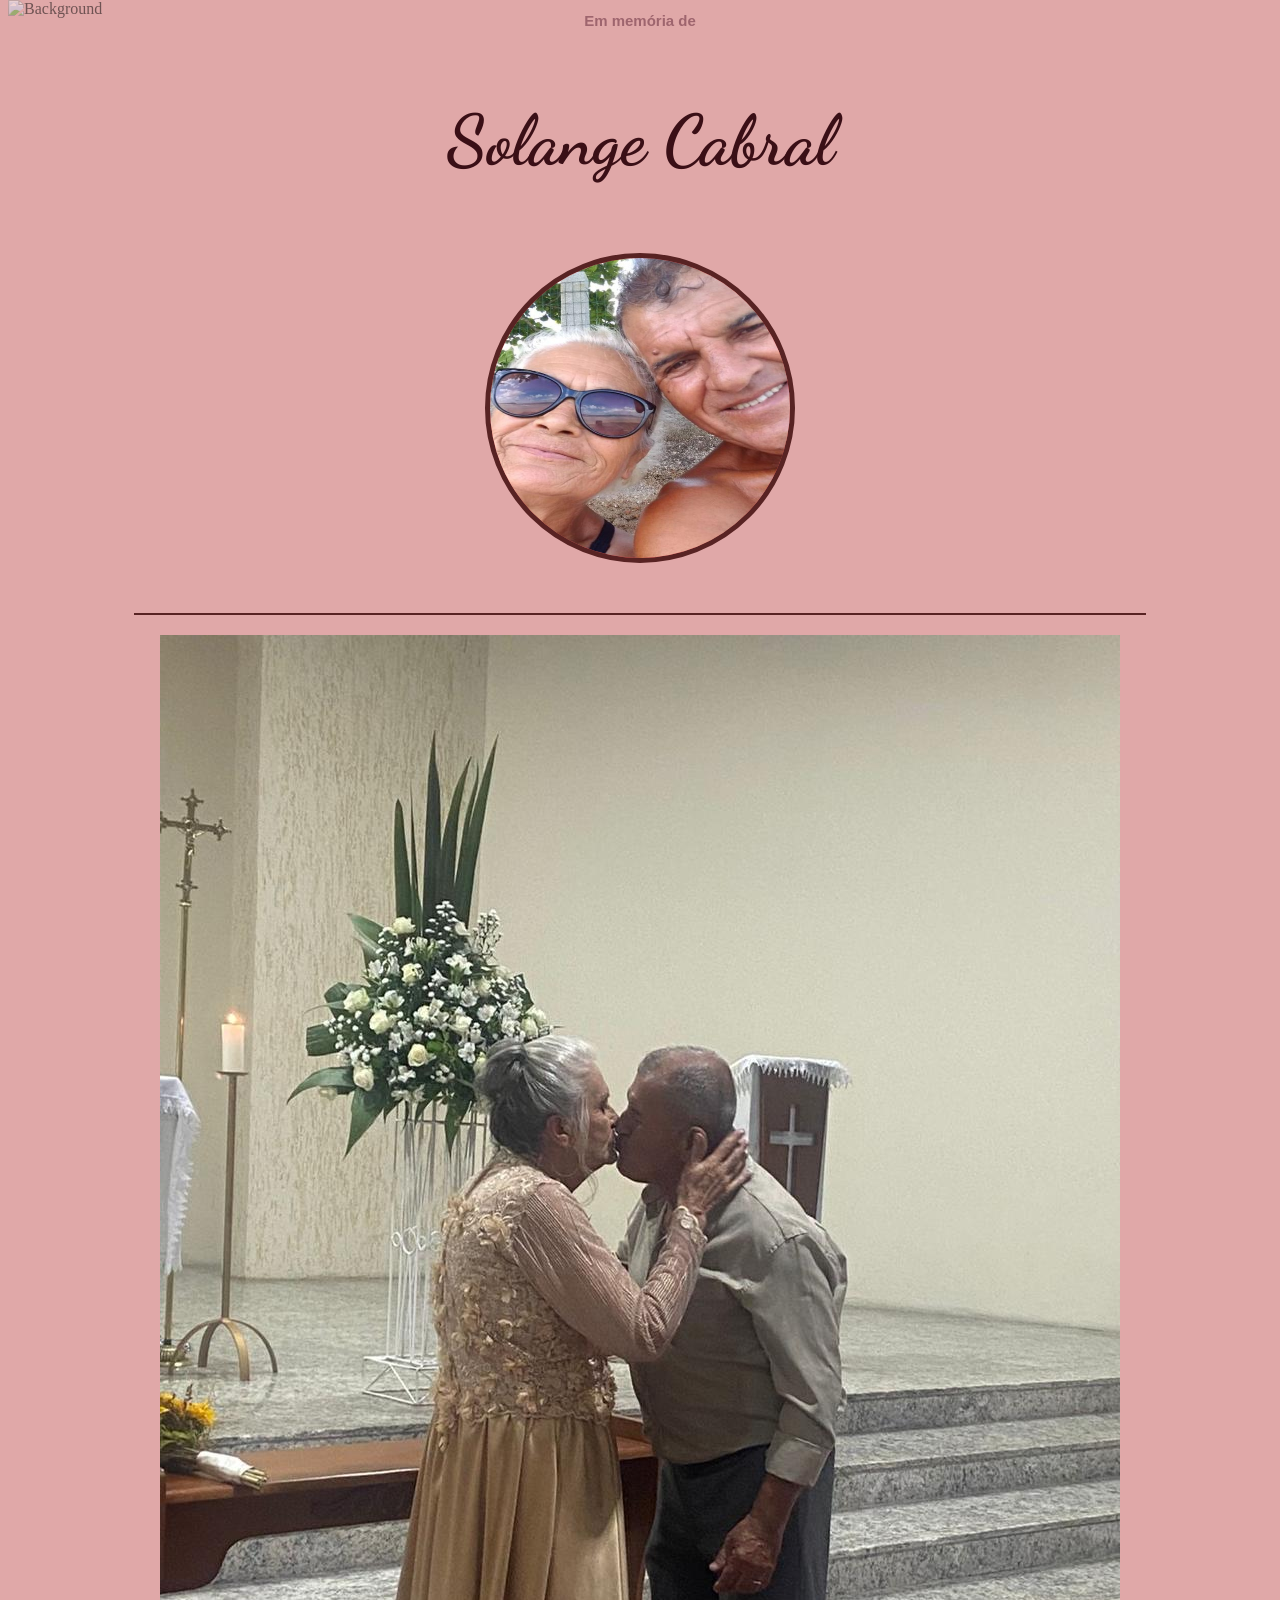
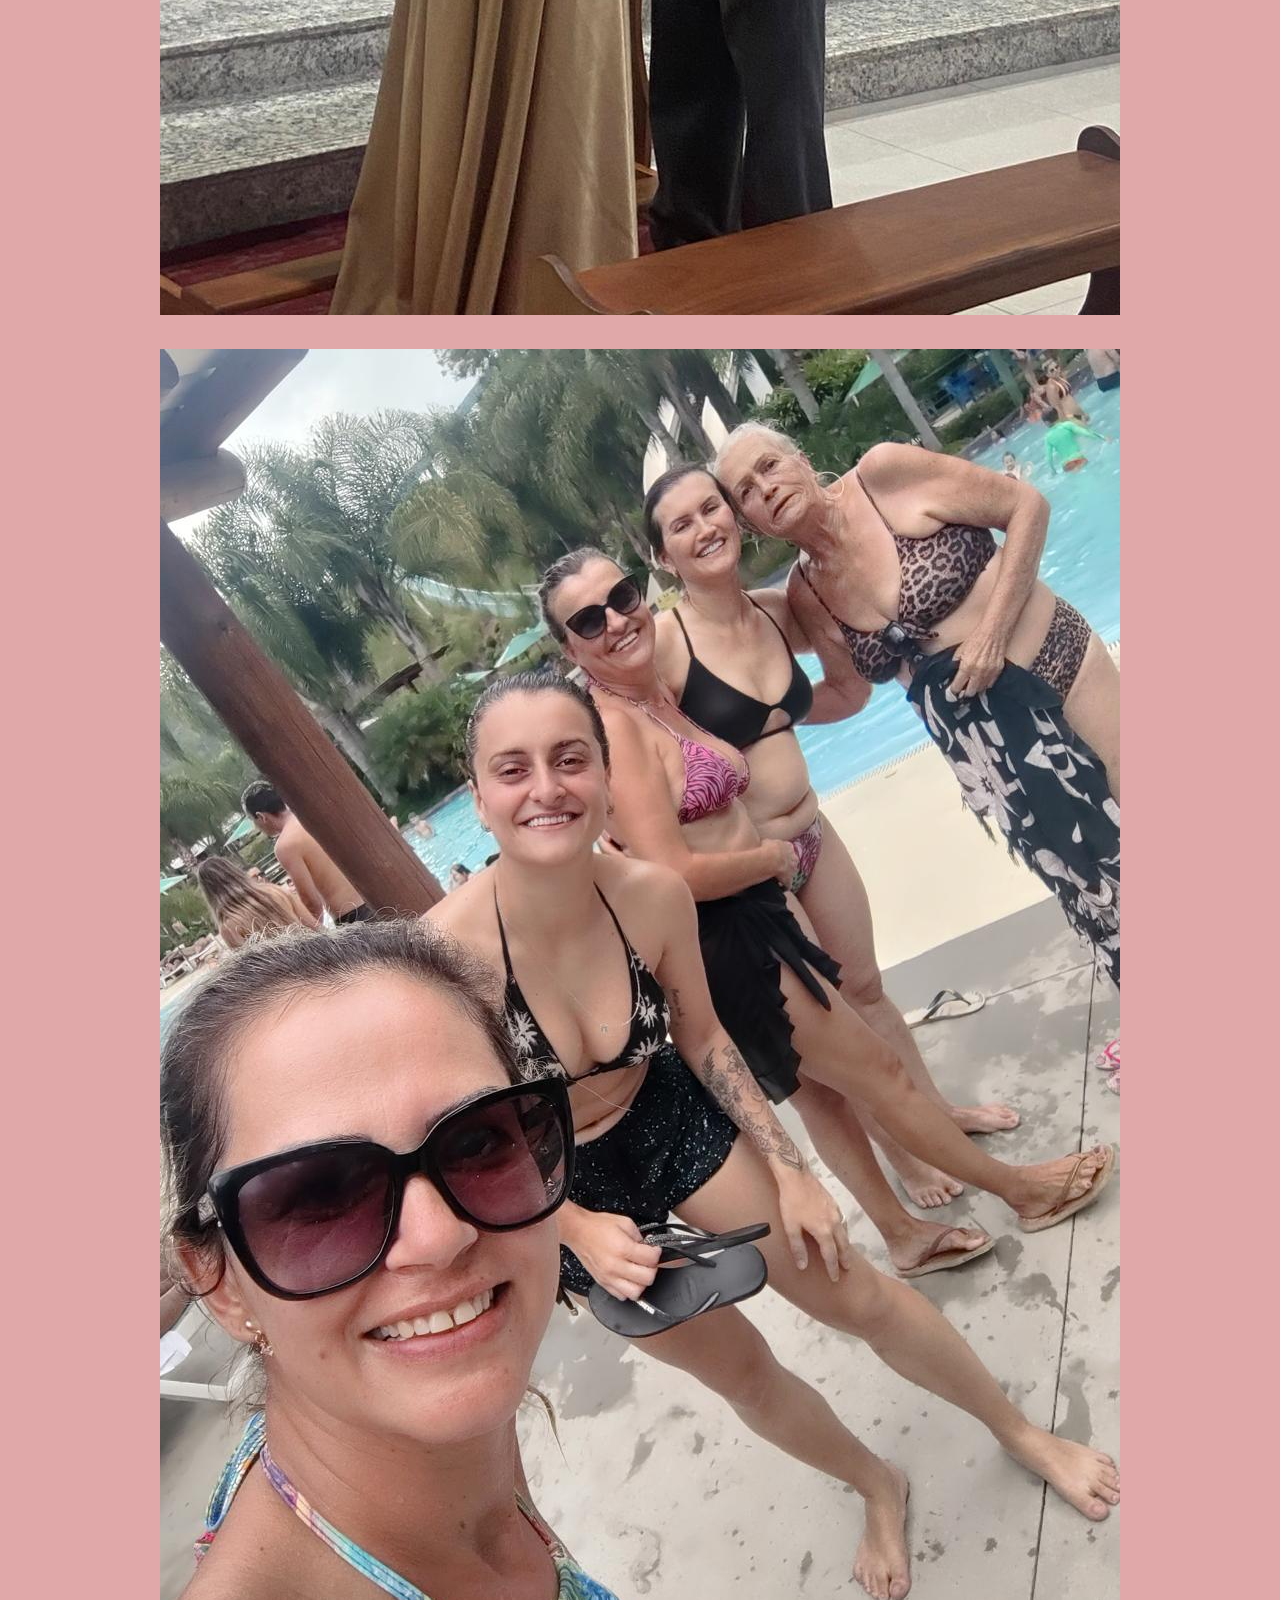
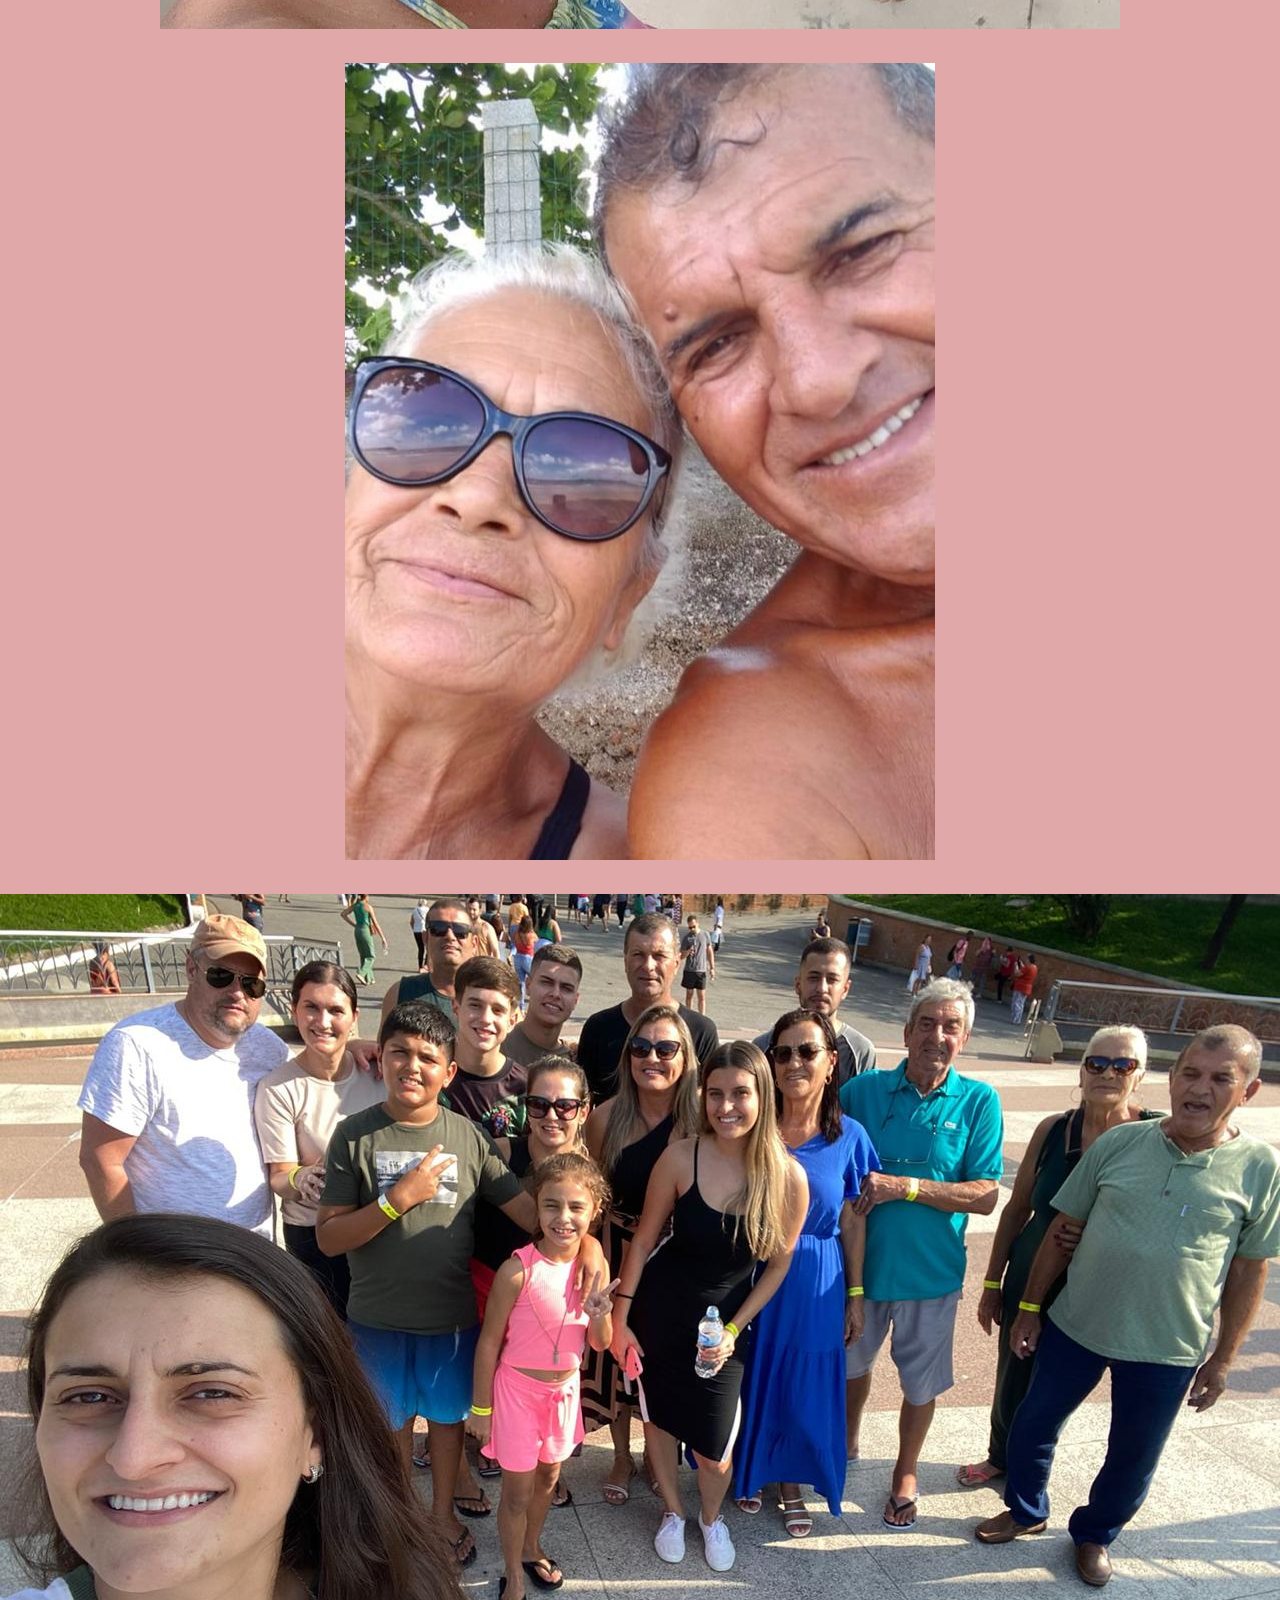
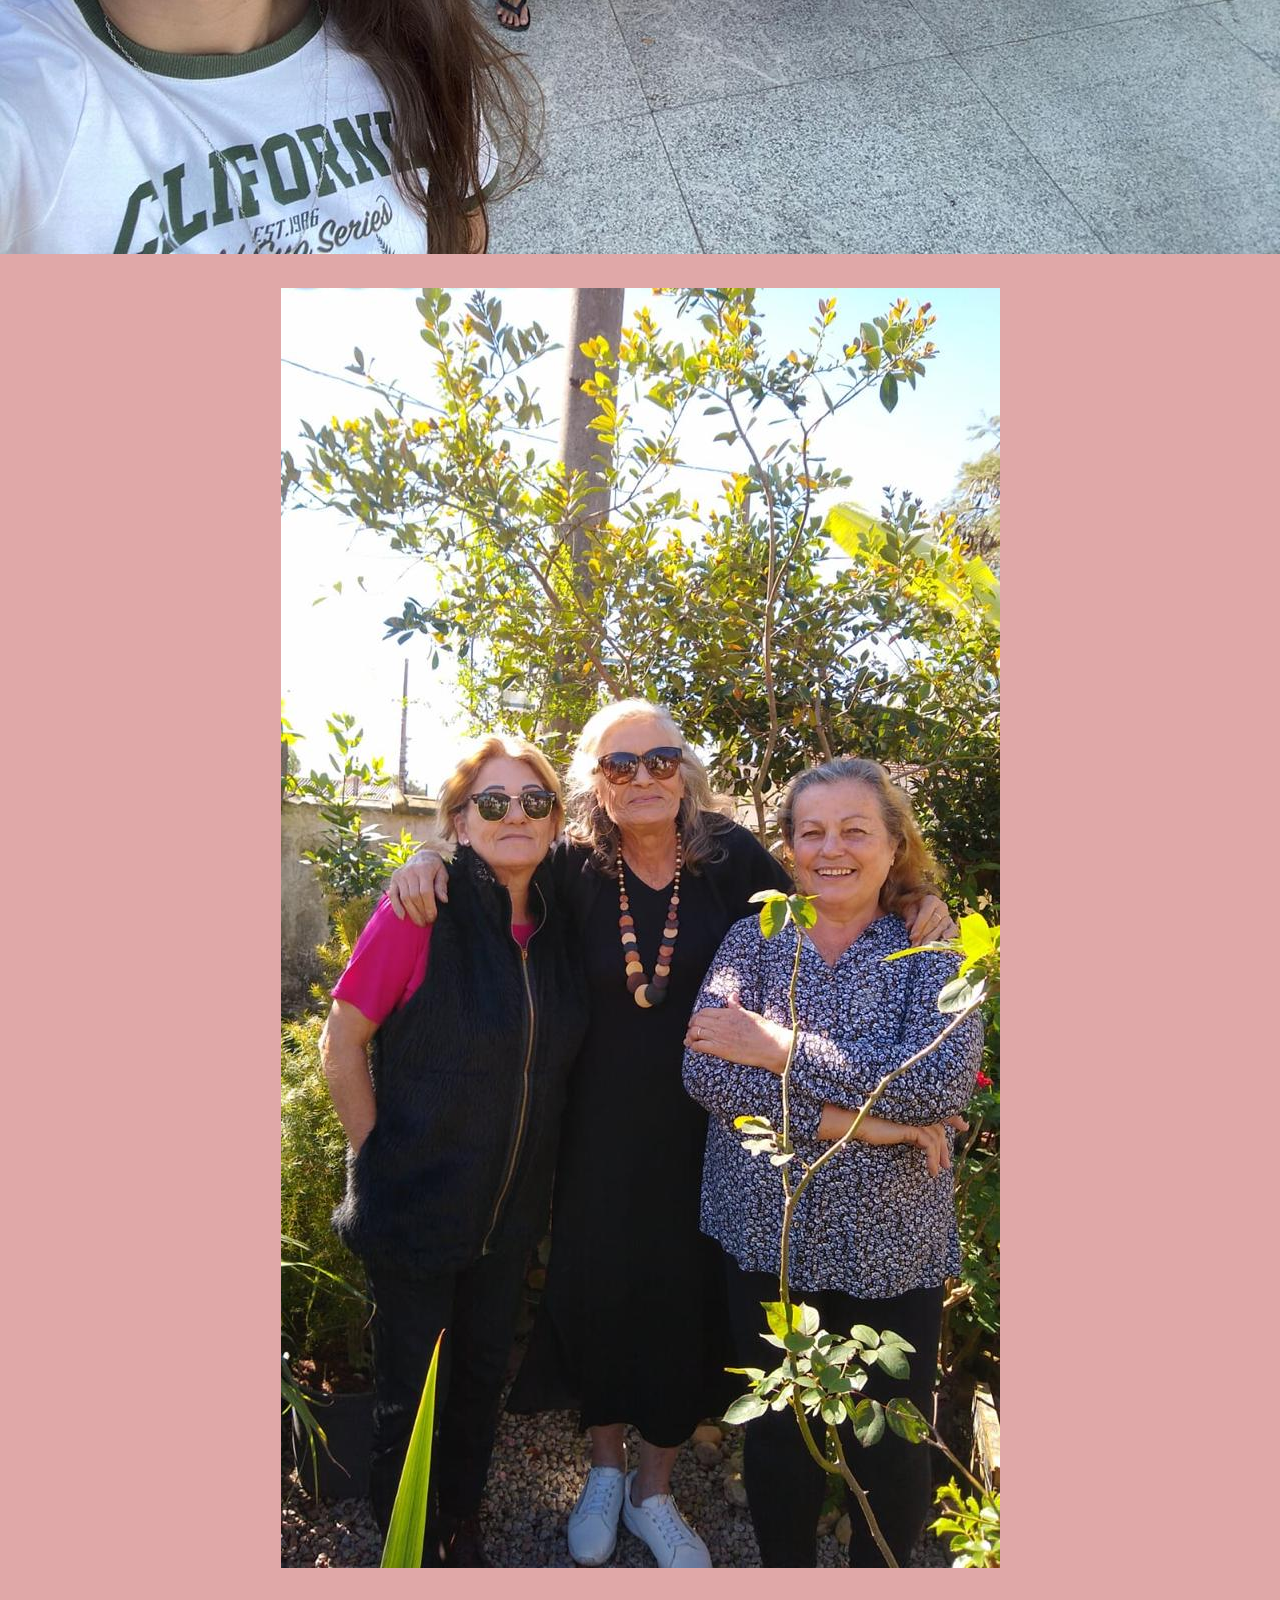
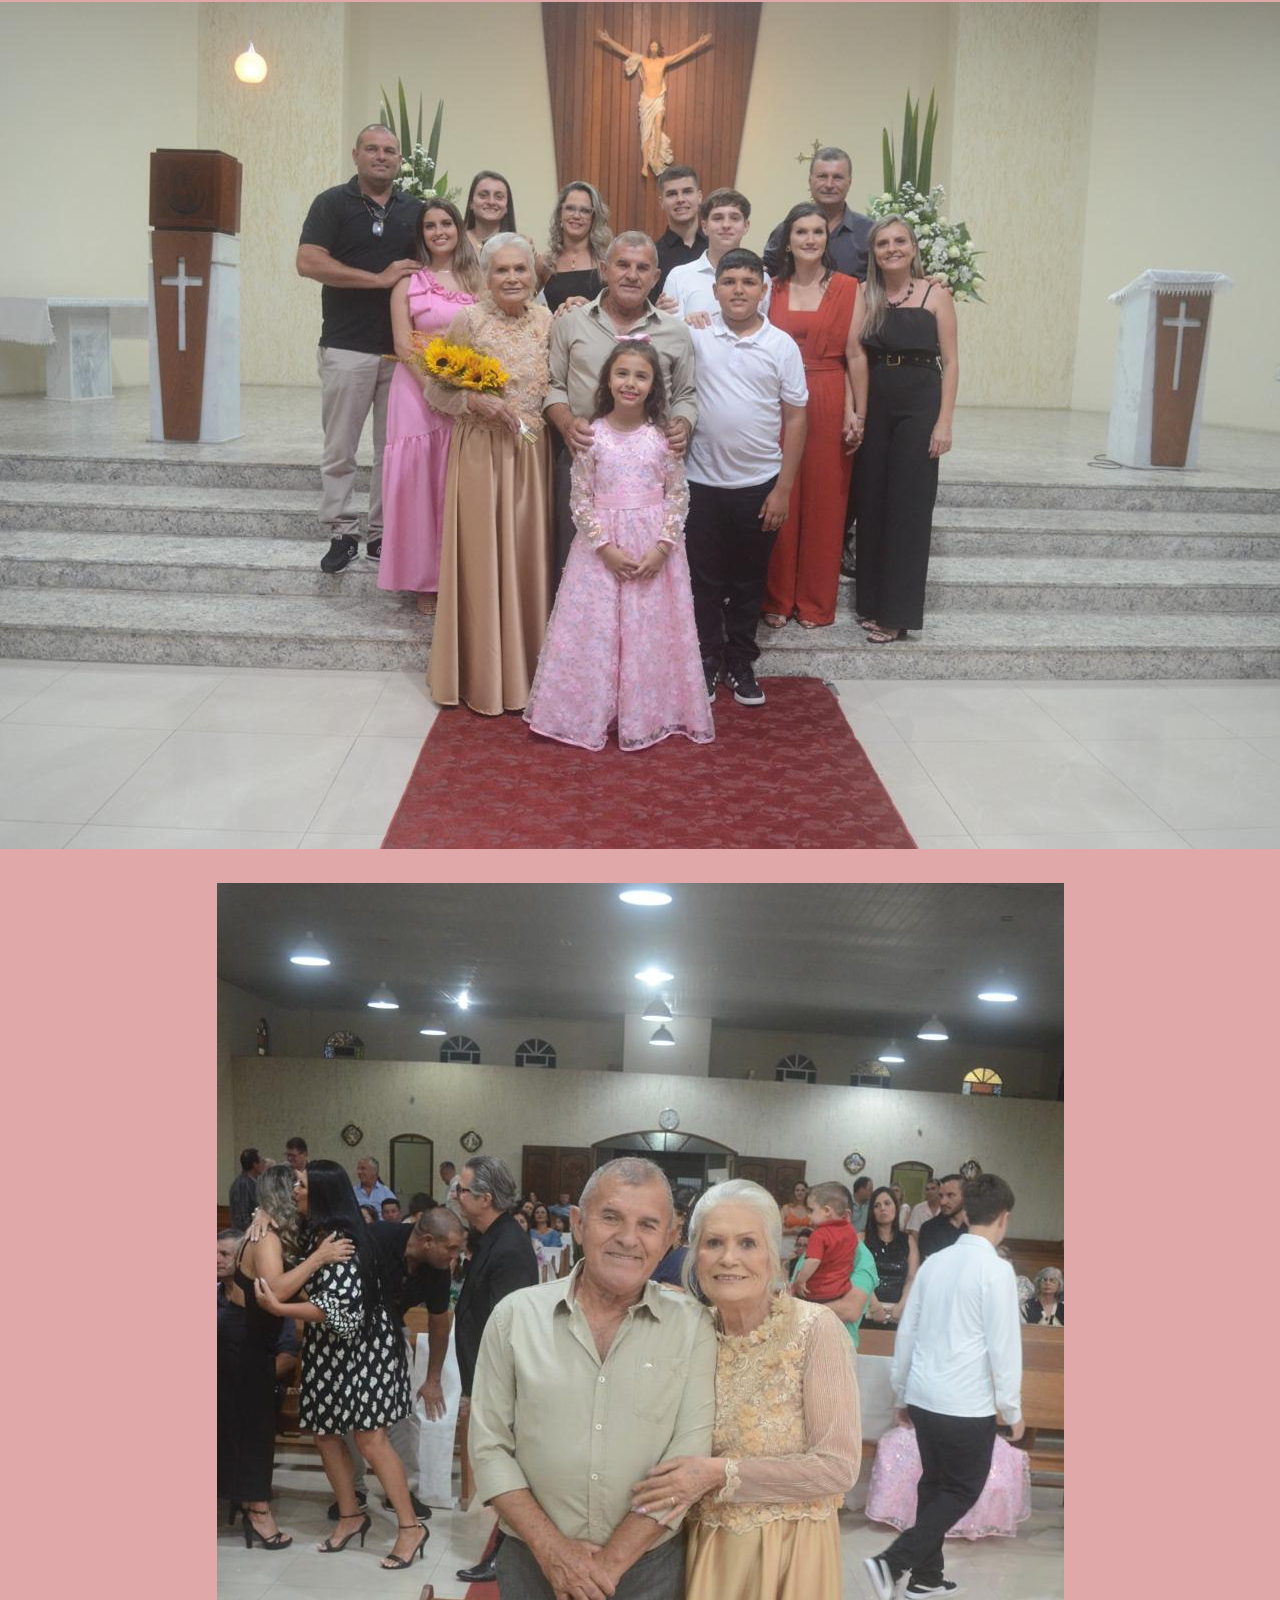
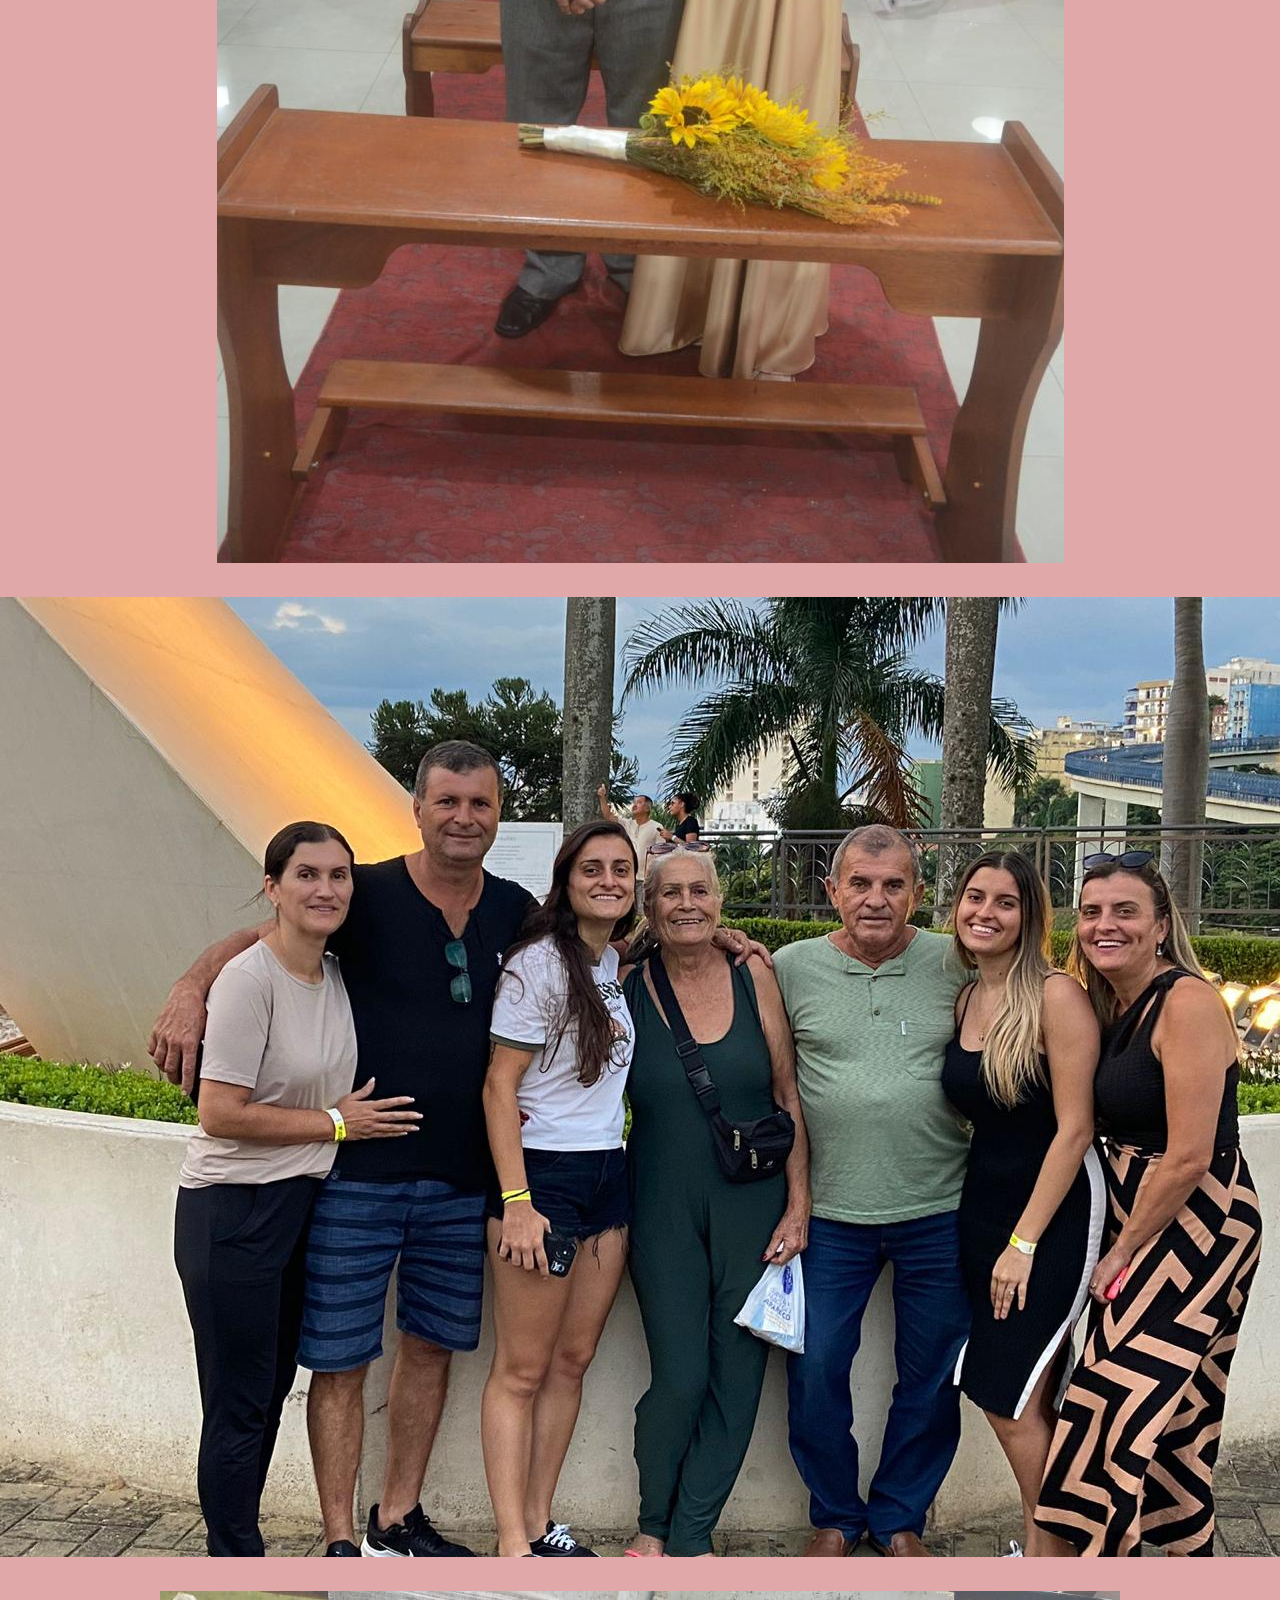
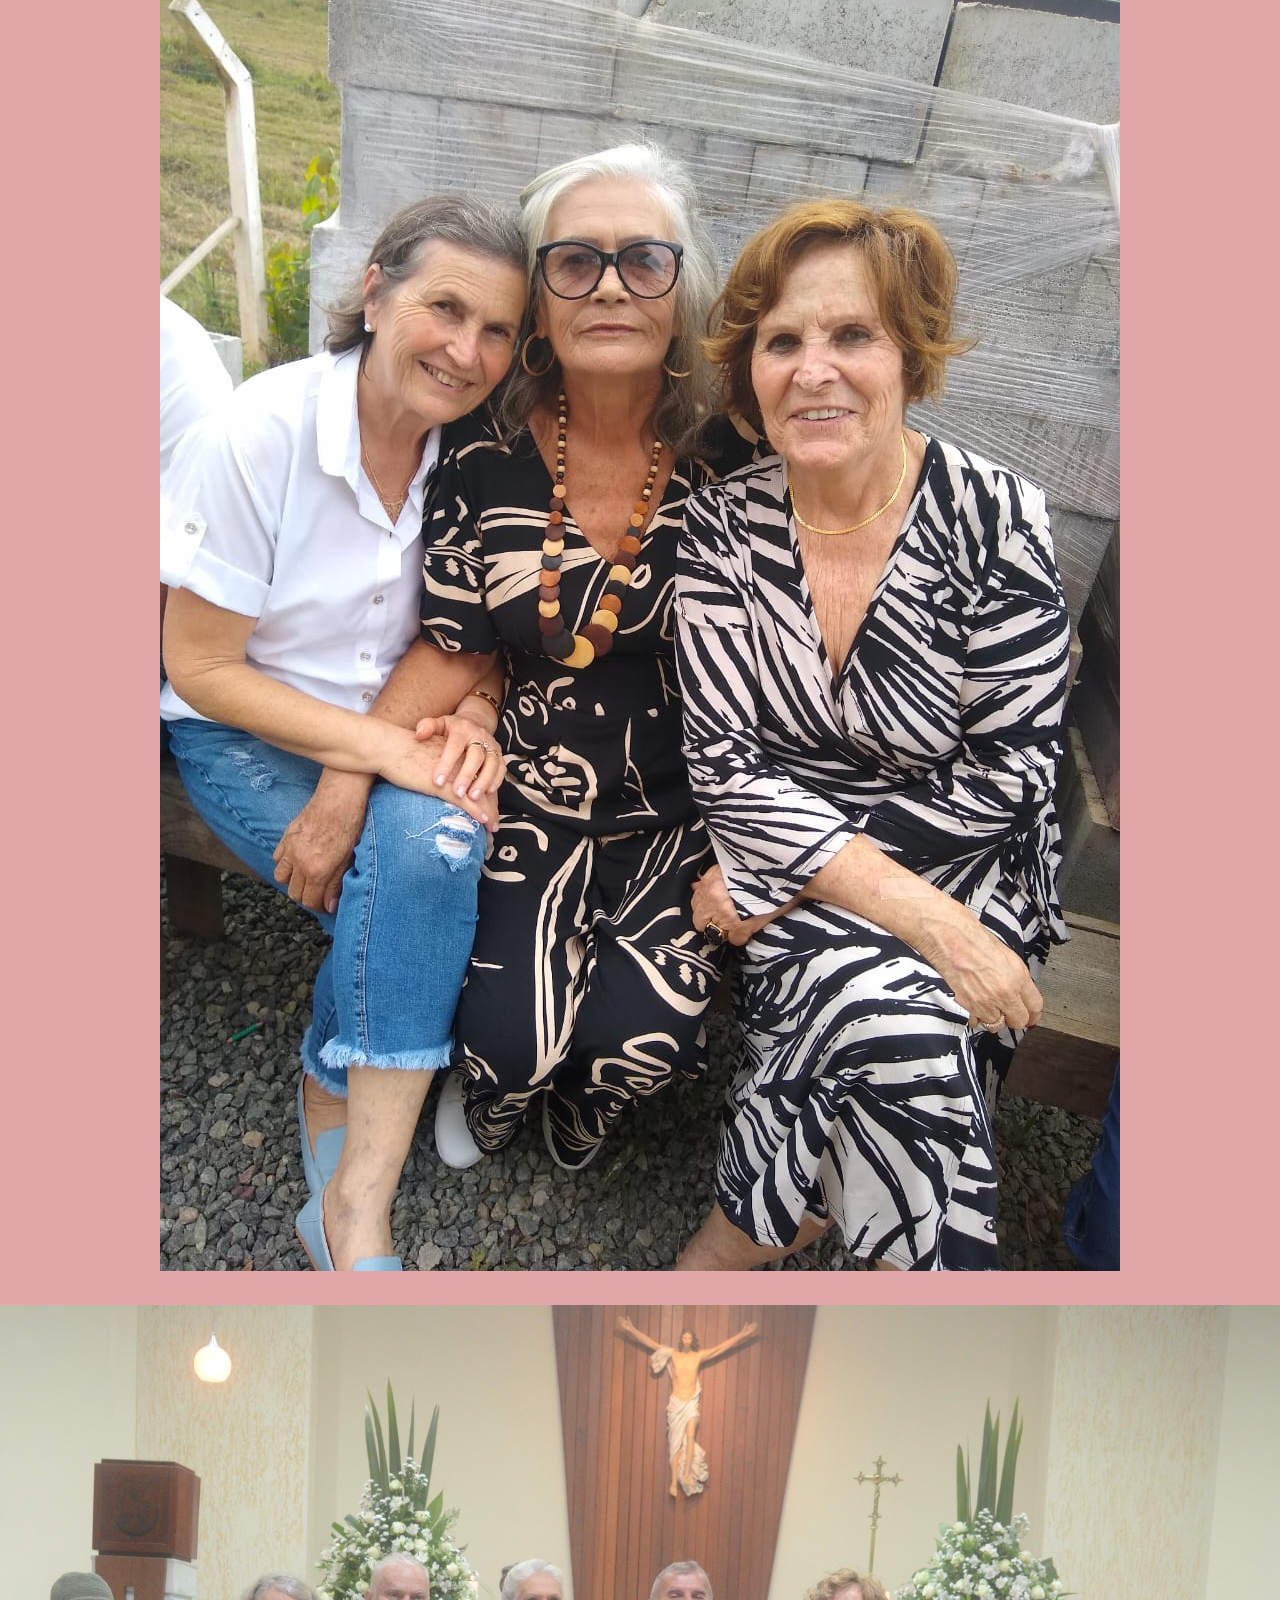
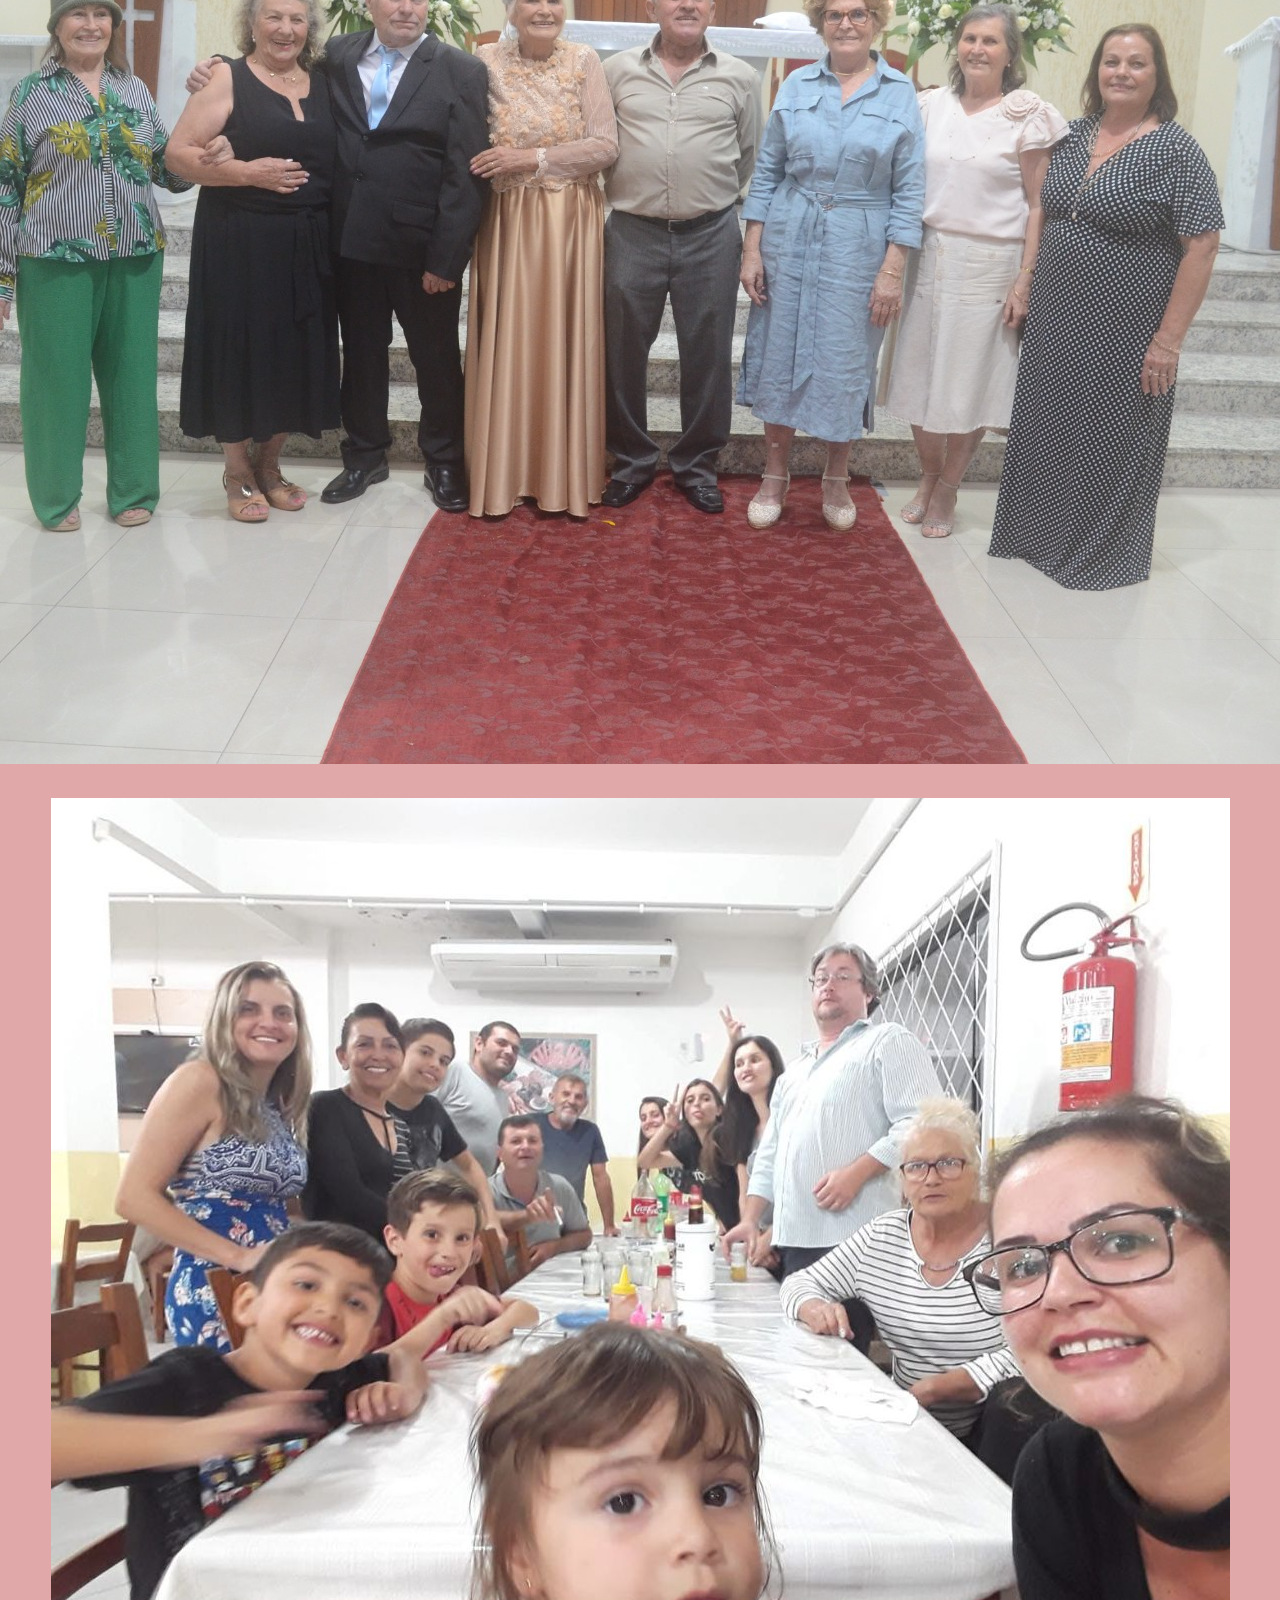
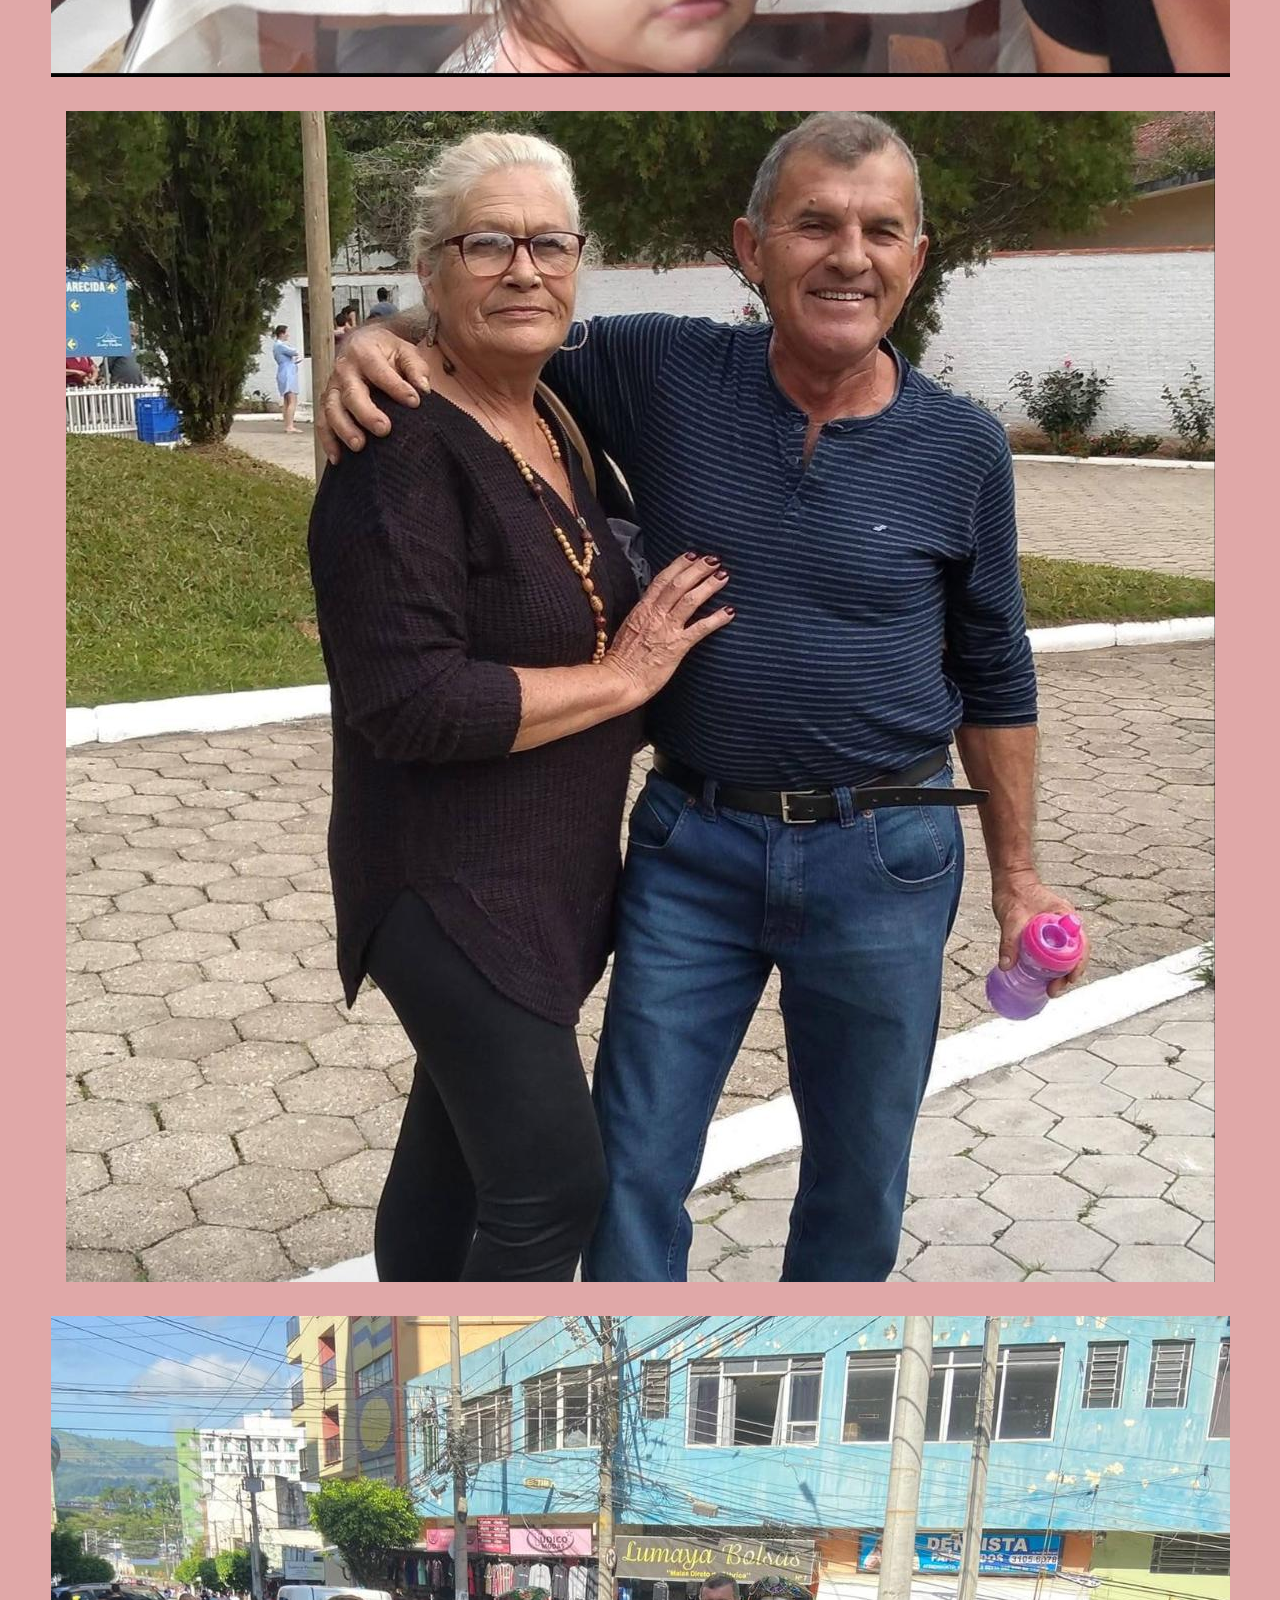
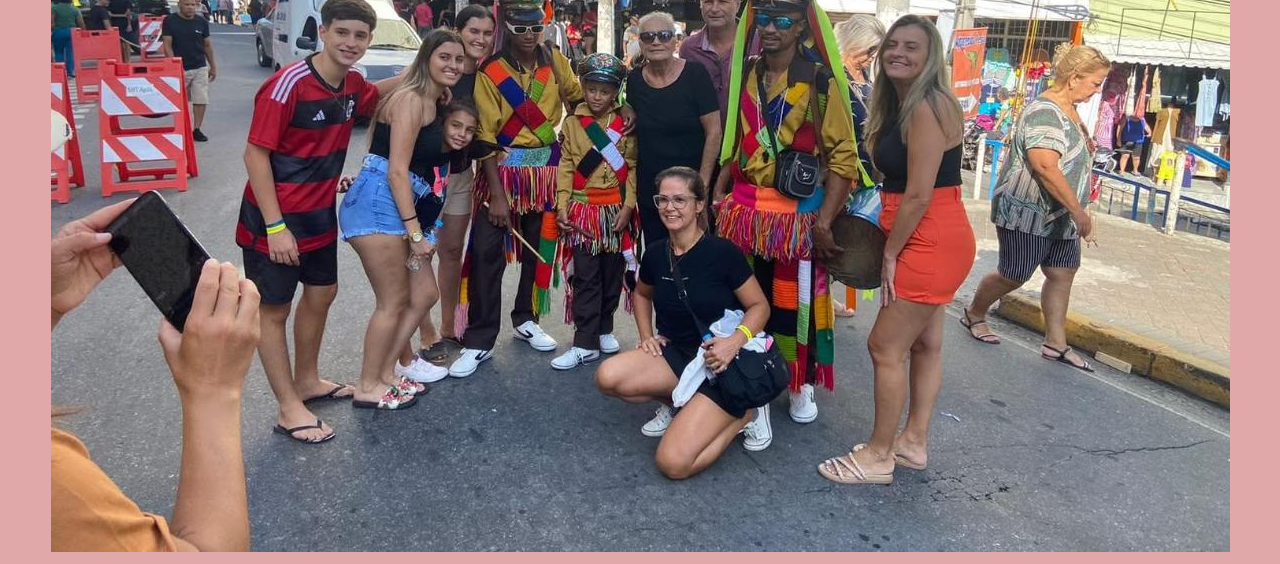
==== index.html @ 4d5f751d "Memory It is a memorial for a great woman to stand at his grave, so that everyone can remember his h" ====
<!DOCTYPE html>
<html lang="pt-BR">
<head>
    <meta charset="UTF-8">
    <meta name="viewport" content="width=device-width, initial-scale=1.0">
    <title>Solange-Cabral</title>
    <link rel="stylesheet" href="styles.css">
    <link rel="preconnect" href="https://fonts.googleapis.com">
    <link rel="preconnect" href="https://fonts.gstatic.com" crossorigin>
    <link href="https://fonts.googleapis.com/css2?family=Dancing+Script:wght@400..700&display=swap" rel="stylesheet">

</head>

<body style="background-color: rgba(214, 140, 140, 0.753);">    
    
<section class="column"></section>
    <div style="text-align: center; font-family: 'Comic Sans MS', cursive, sans-serif; color: #9e656e; font-size: 10px; margin: top 50px; ">
        <h2>Em memória de
        </h2>
        <h1 style="text-align: center; font-family: 'Dancing Script', Times, serif, cursive; color: #3a0f16; font-size: 70px; margin-top: 0px ;">
            <p>Solange Cabral</p>
        </h1>
    </div>
 </section>

    
<div style="background-color: #c04646;"> 
<img src="https://i.pinimg.com/736x/7d/d3/78/7dd378d7aa320974334d8520832a6d1e.jpg" alt="Background" style="height: 100%; width: 100%; position: absolute; z-index: -1; opacity: 50%; top: 0;">
</div>

<div style="width: 300px; height: 300px; background-color: #ce5151; border-radius: 50%; margin: 50px auto; border: 5px solid #582323;">
    <img src="SolangeEcabral.jpg" alt="♡" style="width: 100%; height: 100%; border-radius: 90%;">
</div>
</div>

        <div style="width: 80%; height: 2px; background-color: #582323; margin: 20px auto;"></div>
        
        <div class="flex-container">
                <style>
                    .flex-container {
                        display: flex;
                        flex-wrap: wrap;
                        justify-content: center;
                        align-items: center;
                        gap: 30px;
                        margin: 0 auto;
                        flex-direction: row;
                    }
                </style>
                <div><img src="1.jpeg" alt="1" ></div>
                <div><img src="2.jpeg" alt="2" ></div>
                <div><img src="SolangeEcabral.jpg" alt="3" ></div>
                <div><img src="4.jpeg" alt="4" ></div>
                <div><img src="5.jpeg" alt="5" ></div>
                <div><img src="6.jpeg" alt="6" ></div>
                <div><img src="7.jpeg" alt="7" ></div>
                <div><img src="8.jpeg" alt="8" ></div>
                <div><img src="9.jpeg" alt="9" ></div>
                <div><img src="10.jpeg" alt="10" ></div>
                <div><img src="11.jpeg" alt="11" ></div>
                <div><img src="12.jpeg" alt="12" ></div>
                <div><img src="13.jpeg" alt="13" ></div>
                
  

        </div>
   


</body>
</html>
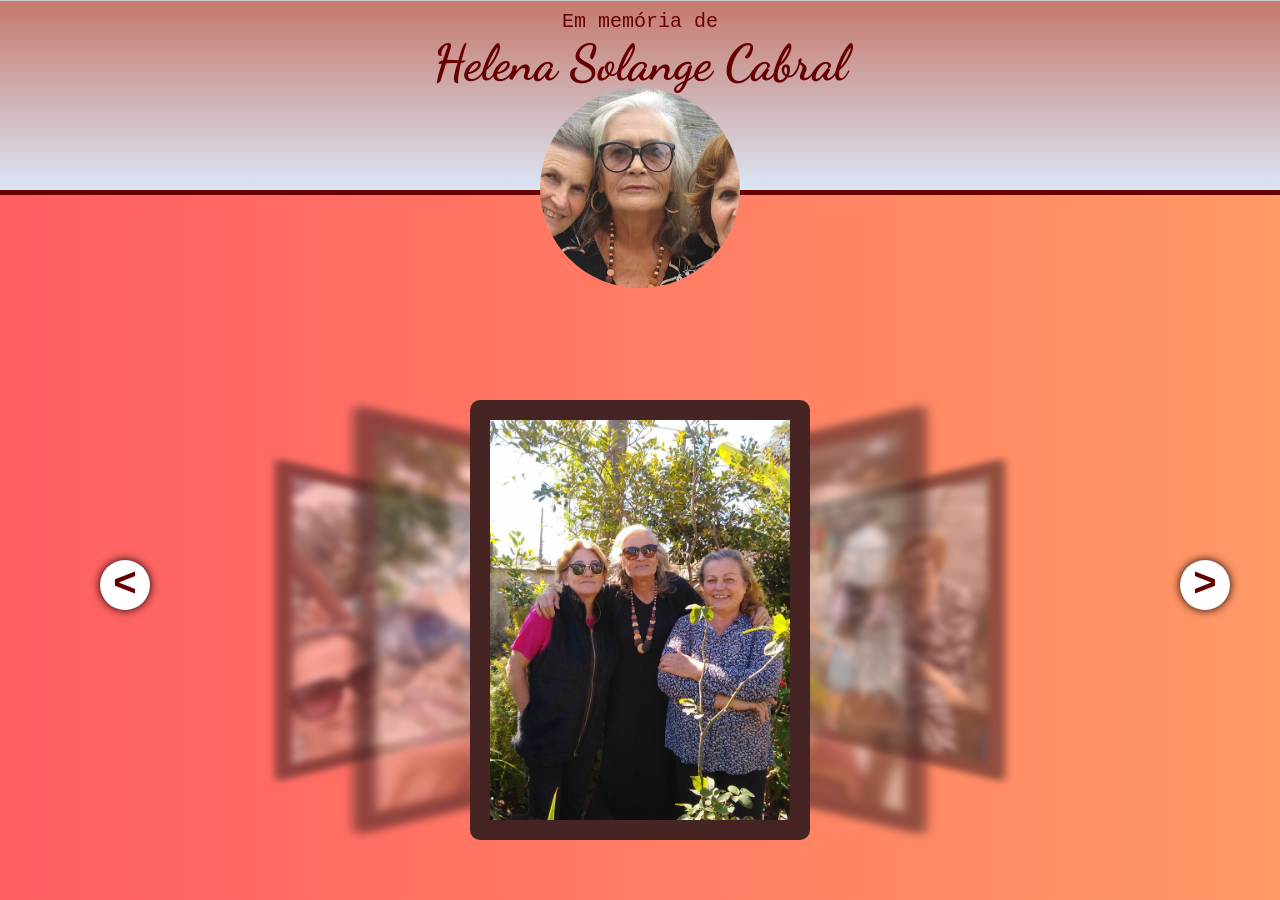
==== commit be2d0d12: "Memory It is a memorial for a great woman to stand at his grave, so that everyone can remember his h" ====
--- a/index.html
+++ b/index.html
@@ -1,73 +1,62 @@
 <!DOCTYPE html>
-<html lang="pt-BR">
+<html lang="en">
 <head>
     <meta charset="UTF-8">
+    <meta http-equiv="X-UA-Compatible" content="IE=edge">
     <meta name="viewport" content="width=device-width, initial-scale=1.0">
-    <title>Solange-Cabral</title>
-    <link rel="stylesheet" href="styles.css">
+    <title>Helena Solange Cabral</title>
+    <link rel="stylesheet" href="style.css">
     <link rel="preconnect" href="https://fonts.googleapis.com">
     <link rel="preconnect" href="https://fonts.gstatic.com" crossorigin>
-    <link href="https://fonts.googleapis.com/css2?family=Dancing+Script:wght@400..700&display=swap" rel="stylesheet">
+    <link href="https://fonts.googleapis.com/css2?family=Dancing+Script:wght@400..700&family=Moon+Dance&display=swap" rel="stylesheet">
 
 </head>
+<body>
+      
+    <div class="container">
+        <p>Em memória de</p>
+        <h1>Helena Solange Cabral</h1>
+        
+    </div>
 
-<body style="background-color: rgba(214, 140, 140, 0.753);">    
-    
-<section class="column"></section>
-    <div style="text-align: center; font-family: 'Comic Sans MS', cursive, sans-serif; color: #9e656e; font-size: 10px; margin: top 50px; ">
-        <h2>Em memória de
-        </h2>
-        <h1 style="text-align: center; font-family: 'Dancing Script', Times, serif, cursive; color: #3a0f16; font-size: 70px; margin-top: 0px ;">
-            <p>Solange Cabral</p>
-        </h1>
+        <div class="Linha"></div>
+        
+        <div class="background">
+            </div>
+
+        <div class="Photo">
+            <img src="15.JPG" alt="Dona Solange" class="Photo1" >
+        </div>
+
+    <div class="slider">
+        <div class="item">
+            <img src="1.jpeg" alt="imagem 1" style="width: 100% ; height:100%; object-fit: cover;">
+        </div>
+        <div class="item">
+            <img src="2.JPG" alt="imagem 1" style="width: 100% ; height:100%; object-fit: cover;">
+        </div>
+        <div class="item">
+            <img src="14.jpg" alt="imagem 1" style="width: 100% ; height:100%; object-fit: cover;">
+        </div>
+        <div class="item">
+            <img src="5.jpeg" alt="imagem 1" style="width: 100% ; height:100%; object-fit: cover;">
+        </div>
+        <div class="item">
+            <img src="7.jpeg" alt="imagem 1" style="width: 100% ; height:100%; object-fit: cover;">
+        </div>
+        <div class="item">
+            <img src="9.jpeg" alt="imagem 1" style="width: 100% ; height:100%; object-fit: cover;">
+        </div>
+        <div class="item">
+            <img src="12.jpg" alt="imagem 1" style="width: 100% ; height:100%; object-fit: cover;">
+        </div>
+       
+        <button id="next"> <b>></b> </button>
+        <button id="prev"> <b><</b> </button>
     </div>
- </section>
 
-    
-<div style="background-color: #c04646;"> 
-<img src="https://i.pinimg.com/736x/7d/d3/78/7dd378d7aa320974334d8520832a6d1e.jpg" alt="Background" style="height: 100%; width: 100%; position: absolute; z-index: -1; opacity: 50%; top: 0;">
-</div>
-
-<div style="width: 300px; height: 300px; background-color: #ce5151; border-radius: 50%; margin: 50px auto; border: 5px solid #582323;">
-    <img src="SolangeEcabral.jpg" alt="♡" style="width: 100%; height: 100%; border-radius: 90%;">
-</div>
-</div>
-
-        <div style="width: 80%; height: 2px; background-color: #582323; margin: 20px auto;"></div>
-        
-        <div class="flex-container">
-                <style>
-                    .flex-container {
-                        display: flex;
-                        flex-wrap: wrap;
-                        justify-content: center;
-                        align-items: center;
-                        gap: 30px;
-                        margin: 0 auto;
-                        flex-direction: row;
-                    }
-                </style>
-                <div><img src="1.jpeg" alt="1" ></div>
-                <div><img src="2.jpeg" alt="2" ></div>
-                <div><img src="SolangeEcabral.jpg" alt="3" ></div>
-                <div><img src="4.jpeg" alt="4" ></div>
-                <div><img src="5.jpeg" alt="5" ></div>
-                <div><img src="6.jpeg" alt="6" ></div>
-                <div><img src="7.jpeg" alt="7" ></div>
-                <div><img src="8.jpeg" alt="8" ></div>
-                <div><img src="9.jpeg" alt="9" ></div>
-                <div><img src="10.jpeg" alt="10" ></div>
-                <div><img src="11.jpeg" alt="11" ></div>
-                <div><img src="12.jpeg" alt="12" ></div>
-                <div><img src="13.jpeg" alt="13" ></div>
-                
-  
-
-        </div>
    
 
-
+    <script src="script.js"></script>
 </body>
-</html>
-
-
+</html></div>
--- a/style.css
+++ b/style.css
@@ -0,0 +1,124 @@
+body{
+    background: #ff9966;  /* fallback for old browsers */
+    background: -webkit-linear-gradient(to right, #ff5e62, #ff9966);  /* Chrome 10-25, Safari 5.1-6 */
+    background: linear-gradient(to right, #ff5e62, #ff9966); /* W3C, IE 10+/ Edge, Firefox 16+, Chrome 26+, Opera 12+, Safari 7+ */
+    
+    min-height: 100vh;
+    margin : 0 ;
+    display: flex;
+    justify-content: center;
+    align-items: center;
+    font-family: 'Poppins', sans-serif;
+    overflow-x: hidden;
+    overflow-y: scroll;
+    margin-right: 0;
+}
+
+.container{
+    justify-content: center;
+    position: absolute;
+    top: 0;
+
+}
+
+p{
+    font-size: 20px;
+    color: #660000;
+    text-align: center;
+    font-family: monospace;
+    margin-top: 10px;
+    margin-bottom: 0px;
+}	
+
+h1{
+    font-size: 50px;
+    color: #660000;
+    text-align: center;
+    font-family: Dancing Script, cursive;
+    margin-top: 0px;
+    margin-bottom: 0px;
+}
+
+.background {
+    background: #DBE6F6;  /* fallback for old browsers */
+    background: -webkit-linear-gradient(to bottom, #C5796D, #DBE6F6);  /* Chrome 10-25, Safari 5.1-6 */
+    background: linear-gradient(to bottom, #C5796D, #DBE6F6); /* W3C, IE 10+/ Edge, Firefox 16+, Chrome 26+, Opera 12+, Safari 7+ */
+
+    padding: 20px; 
+    border: 1px solid
+    #ccc;
+    justify-content: center;
+    position: absolute;
+    top : 0;
+    z-index: -5;
+    width: 100%;
+    height: 150px;
+
+}
+
+.Linha {
+    width: 100%;
+    height: 5px;
+    background-color: #660000;
+    position: absolute;
+    top: 190px;
+}
+.Photo1{
+    width: 200px;
+    height: 200px;
+    border-radius: 50%;
+    object-fit: cover;
+
+}
+
+.Photo{
+    justify-content: center;
+    position: absolute;
+    top: 88px;
+    z-index: 100;
+}
+
+.slider{
+    width: 100%;
+    height: 400px;
+    position: absolute;
+    justify-content: center;
+    align-items: center;
+    top: 400px;
+}
+ 
+.item{
+    position: absolute;
+    width: 300px;
+    height: 400px;
+    text-align: justify;
+    background-color: #472424;
+    border-radius: 10px;
+    padding: 20px;
+    transition: 0.5s ease-in-out;
+    left: calc(50% - 170px);
+    top: 0;
+    
+}
+#next,#prev{
+    position: absolute;
+    top: 40%;
+    color: #660000;
+    background-color: rgb(255, 255, 255);
+    border: none;
+    border-radius: 50%;
+    width: 50px;
+    height: 50px;
+    left: 100px;
+    box-shadow: #0e0000 0px 0px 10px;
+    font-family: monospace;
+    font-size: 40px;
+    align-items: center;
+    
+}
+#next{
+    left: unset;
+    right: 50px;
+    
+}
+
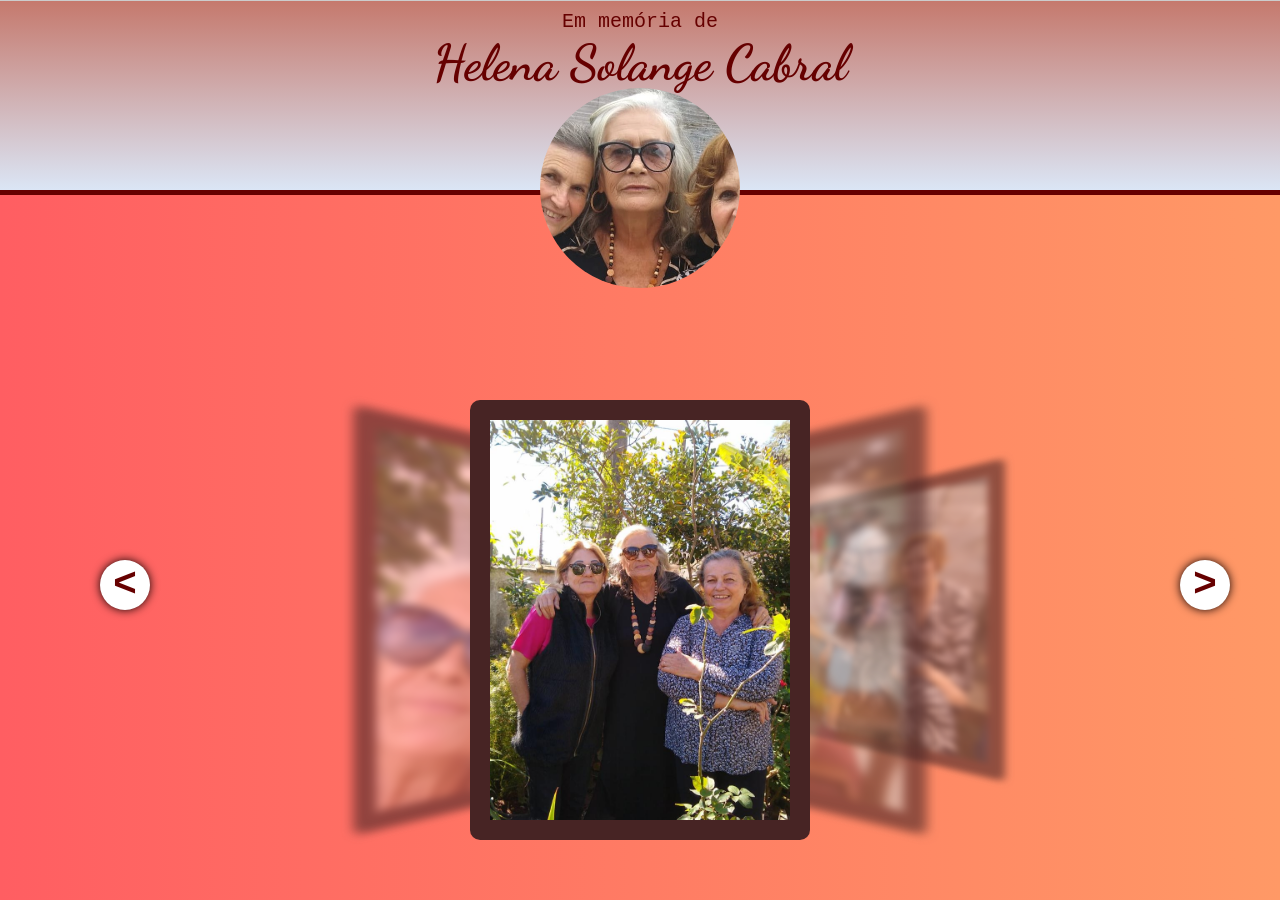
==== commit ac5d0fa1: "Update index.html" ====
--- a/index.html
+++ b/index.html
@@ -48,7 +48,7 @@
             <img src="9.jpeg" alt="imagem 1" style="width: 100% ; height:100%; object-fit: cover;">
         </div>
         <div class="item">
-            <img src="12.jpg" alt="imagem 1" style="width: 100% ; height:100%; object-fit: cover;">
+            <img src="12.JPG" alt="imagem 1" style="width: 100% ; height:100%; object-fit: cover;">
         </div>
        
         <button id="next"> <b>></b> </button>
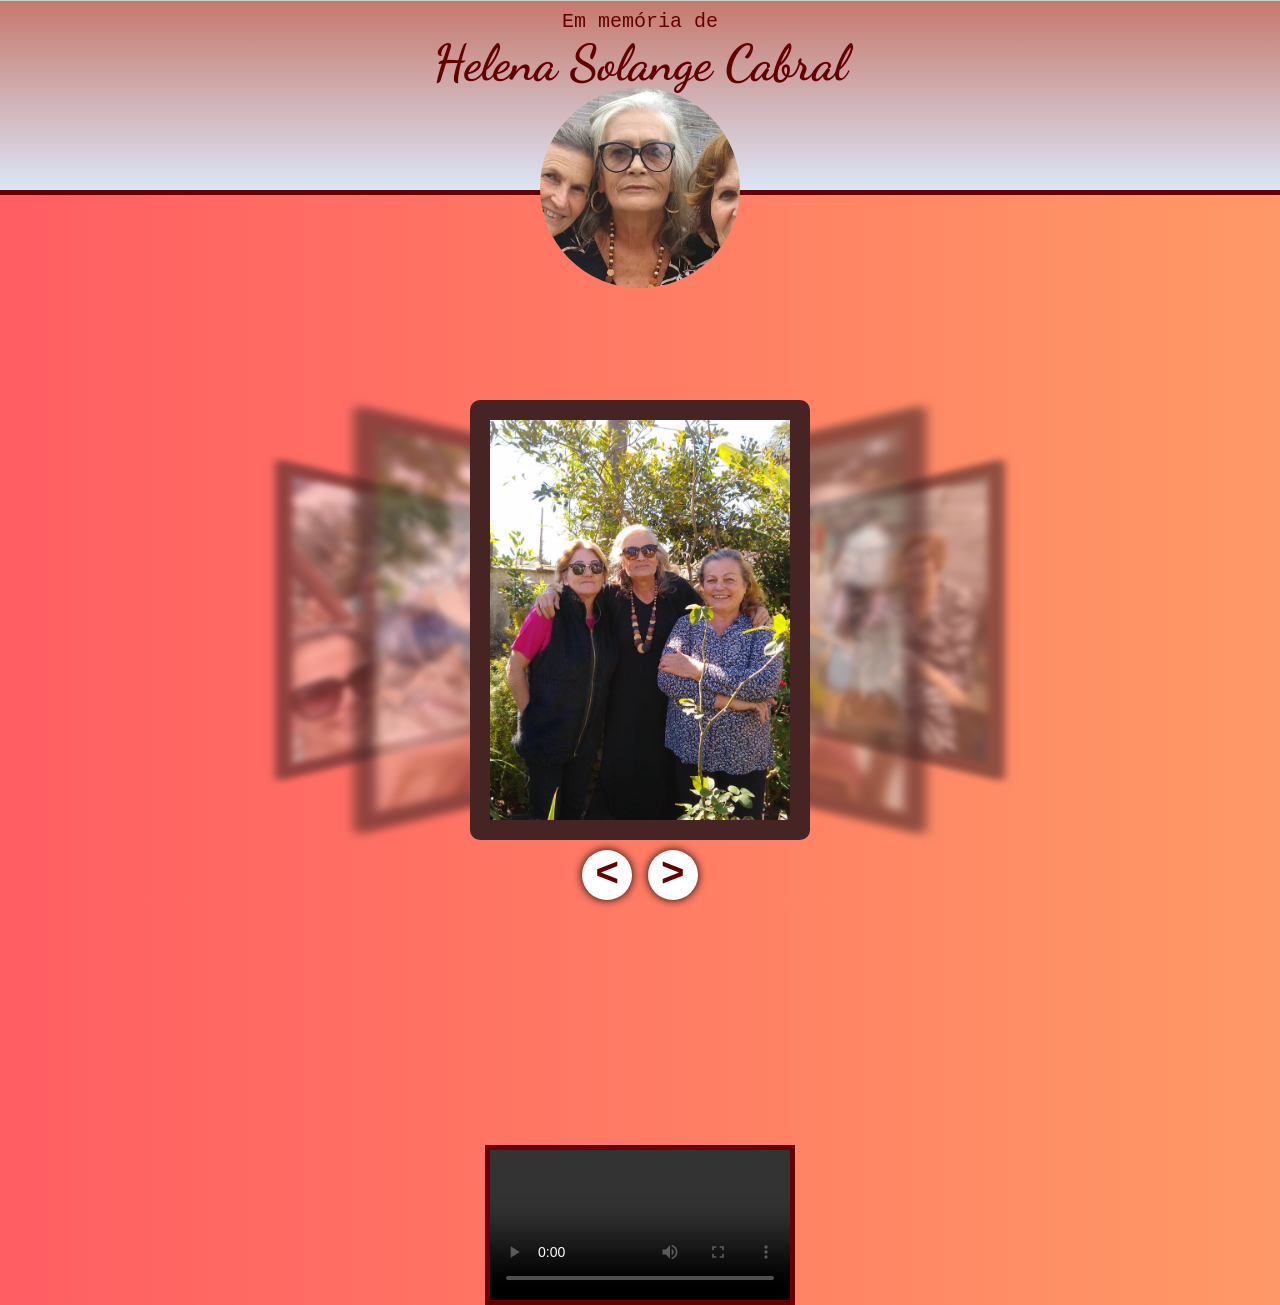
==== commit eab91162: "Memory It is a memorial for a great woman to stand at his grave, so that everyone can remember his h" ====
--- a/index.html
+++ b/index.html
@@ -28,6 +28,7 @@
             <img src="15.JPG" alt="Dona Solange" class="Photo1" >
         </div>
 
+            
     <div class="slider">
         <div class="item">
             <img src="1.jpeg" alt="imagem 1" style="width: 100% ; height:100%; object-fit: cover;">
@@ -51,12 +52,22 @@
             <img src="12.JPG" alt="imagem 1" style="width: 100% ; height:100%; object-fit: cover;">
         </div>
        
-        <button id="next"> <b>></b> </button>
-        <button id="prev"> <b><</b> </button>
+    
     </div>
 
-   
+   <div>
+    <button id="next"> <b>></b> </button>
+    <button id="prev"> <b><</b> </button>
+   </div>
+
+<div class="video-container">
+    <video controls>
+        <source src="Video.mp4" type="video/mp4">
+        Your browser does not support the video tag.
+    </video>
+</div>
 
     <script src="script.js"></script>
+
 </body>
 </html></div>
--- a/style.css
+++ b/style.css
@@ -101,24 +101,44 @@
     
 }
 #next,#prev{
-    position: absolute;
-    top: 40%;
+    position: relative;
     color: #660000;
     background-color: rgb(255, 255, 255);
     border: none;
     border-radius: 50%;
     width: 50px;
     height: 50px;
-    left: 100px;
     box-shadow: #0e0000 0px 0px 10px;
     font-family: monospace;
     font-size: 40px;
     align-items: center;
+    justify-content: center;
+    margin-top: 850px;
+    
     
 }
 #next{
+    left: 60px;
+    right: unset;
+    z-index: 100;
+}
+    
+#prev{
     left: unset;
-    right: 50px;
+    right:60px;
+    z-index: 100;
     
 }
 
+.video-container {
+    border: 5px solid #660000;
+    margin-top: 1550px; 
+    display: flex;
+    justify-content: center;
+    align-items: center;
+    position: absolute;
+    z-index: -10;
+    padding: 10px solid #660000;
+}
+
+
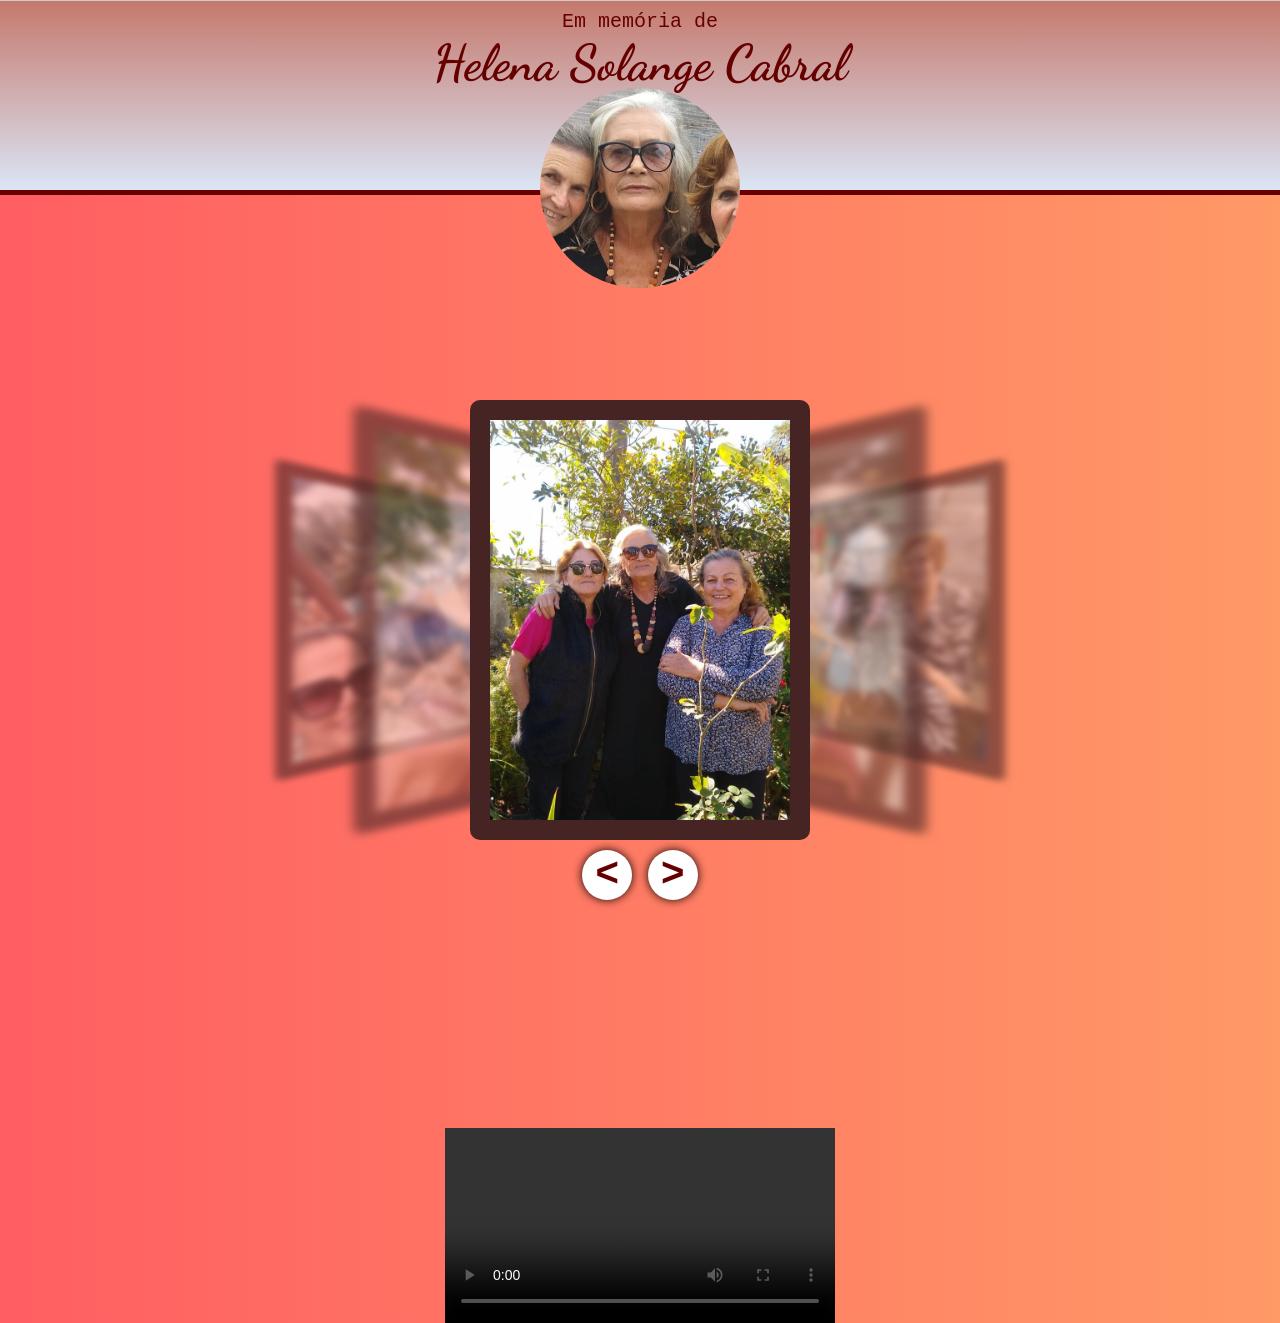
==== commit ca92e4a7: "Me mory It is a memorial for a great woman to stand at his grave, so that everyone can remember his " ====
--- a/index.html
+++ b/index.html
@@ -60,8 +60,8 @@
     <button id="prev"> <b><</b> </button>
    </div>
 
-<div class="video-container">
-    <video controls>
+<div class="video-container" >
+    <video controls style="width: 390px; height: auto;">
         <source src="Video.mp4" type="video/mp4">
         Your browser does not support the video tag.
     </video>
--- a/style.css
+++ b/style.css
@@ -131,14 +131,17 @@
 }
 
 .video-container {
-    border: 5px solid #660000;
+
     margin-top: 1550px; 
     display: flex;
     justify-content: center;
     align-items: center;
     position: absolute;
     z-index: -10;
-    padding: 10px solid #660000;
+    width: 390px; 
+    height: auto;
+    margin: 5px solid #660000;
+    
 }
 
 
